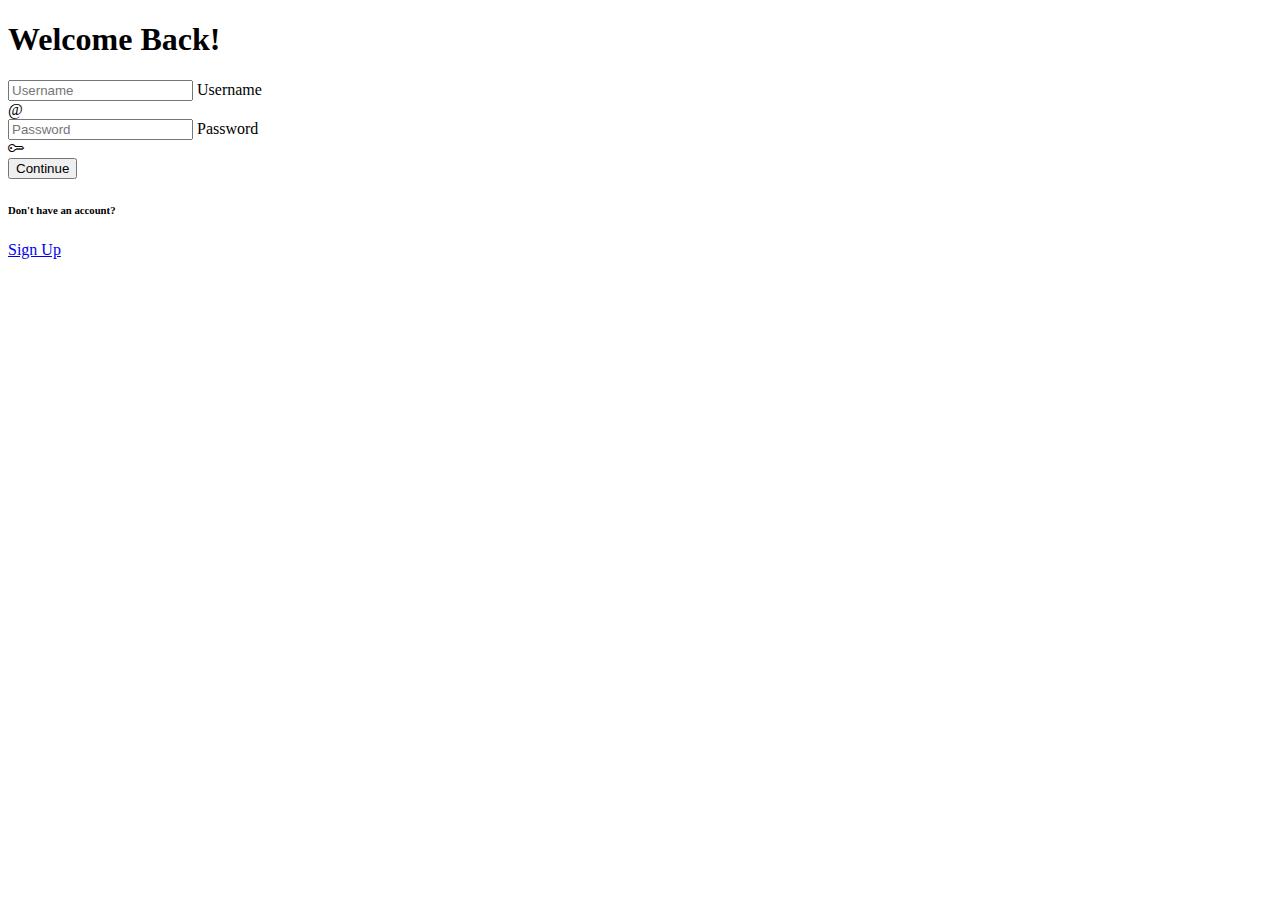
==== login.html @ 83b6087a "Added signup.html structure and styling" ====
<!DOCTYPE html>
<html lang="en">
  <head>
    <meta charset="UTF-8" />
    <meta http-equiv="X-UA-Compatible" content="IE=edge" />
    <meta name="viewport" content="width=device-width, initial-scale=1.0" />

    <!-- Google Fonts -->
    <link rel="preconnect" href="https://fonts.googleapis.com" />
    <link rel="preconnect" href="https://fonts.gstatic.com" crossorigin />
    <link
      href="https://fonts.googleapis.com/css2?family=Lato:wght@300;400&family=Montserrat:wght@200;300;400&display=swap"
      rel="stylesheet"
    />
    <!-- Bootstrap Links -->
    <link
      rel="stylesheet"
      href="https://cdn.jsdelivr.net/npm/bootstrap-icons@1.10.3/font/bootstrap-icons.css"
      defer
    />
    <link
      href="https://cdn.jsdelivr.net/npm/bootstrap@5.3.0-alpha1/dist/css/bootstrap.min.css"
      rel="stylesheet"
      integrity="sha384-GLhlTQ8iRABdZLl6O3oVMWSktQOp6b7In1Zl3/Jr59b6EGGoI1aFkw7cmDA6j6gD"
      crossorigin="anonymous"
      defer
    />
    <script
      src="https://cdn.jsdelivr.net/npm/bootstrap@5.3.0-alpha1/dist/js/bootstrap.bundle.min.js"
      integrity="sha384-w76AqPfDkMBDXo30jS1Sgez6pr3x5MlQ1ZAGC+nuZB+EYdgRZgiwxhTBTkF7CXvN"
      crossorigin="anonymous"
      defer
    ></script>

    <!-- Custom CSS Styles -->
    <link
      rel="stylesheet"
      href="/FIT---Fitness-Apparel-Inventory-Tracker/styles.css"
    />
    <title>FIT - Fitness Apparel Inventory Tracker</title>
  </head>
  <body id="login_body">
    <div class="container d-flex align-items-center justify-content-center">
      <div class="col-lg-4 col-10 text-bg-light">
        <form
          action="#"
          method="post"
          class="login_form row p-4 needs validation"
        >
          <h1>Welcome Back!</h1>
          <div class="input-group mb-3">
            <div class="form-floating">
              <input
                type="text"
                class="form-control"
                id="username"
                placeholder="Username"
                autocomplete="off"
                required
              />
              <label for="username">Username</label>
            </div>
            <span class="input-group-text">@</span>
          </div>
          <div class="input-group mb-3">
            <div class="form-floating">
              <input
                type="text"
                class="form-control"
                id="password"
                placeholder="Password"
                required
              />
              <label for="password">Password</label>
            </div>
            <i class="bi bi-key input-group-text"></i>
          </div>
          <div>
            <input
              type="submit"
              class="input-group mb-3 btn"
              value="Continue"
              id="btn_login"
            />
            <div class="form-text">
              <h6>Don't have an account?</h6>
              <a href="signup.html">Sign Up</a>
            </div>
          </div>
        </form>
      </div>
    </div>
  </body>
</html>
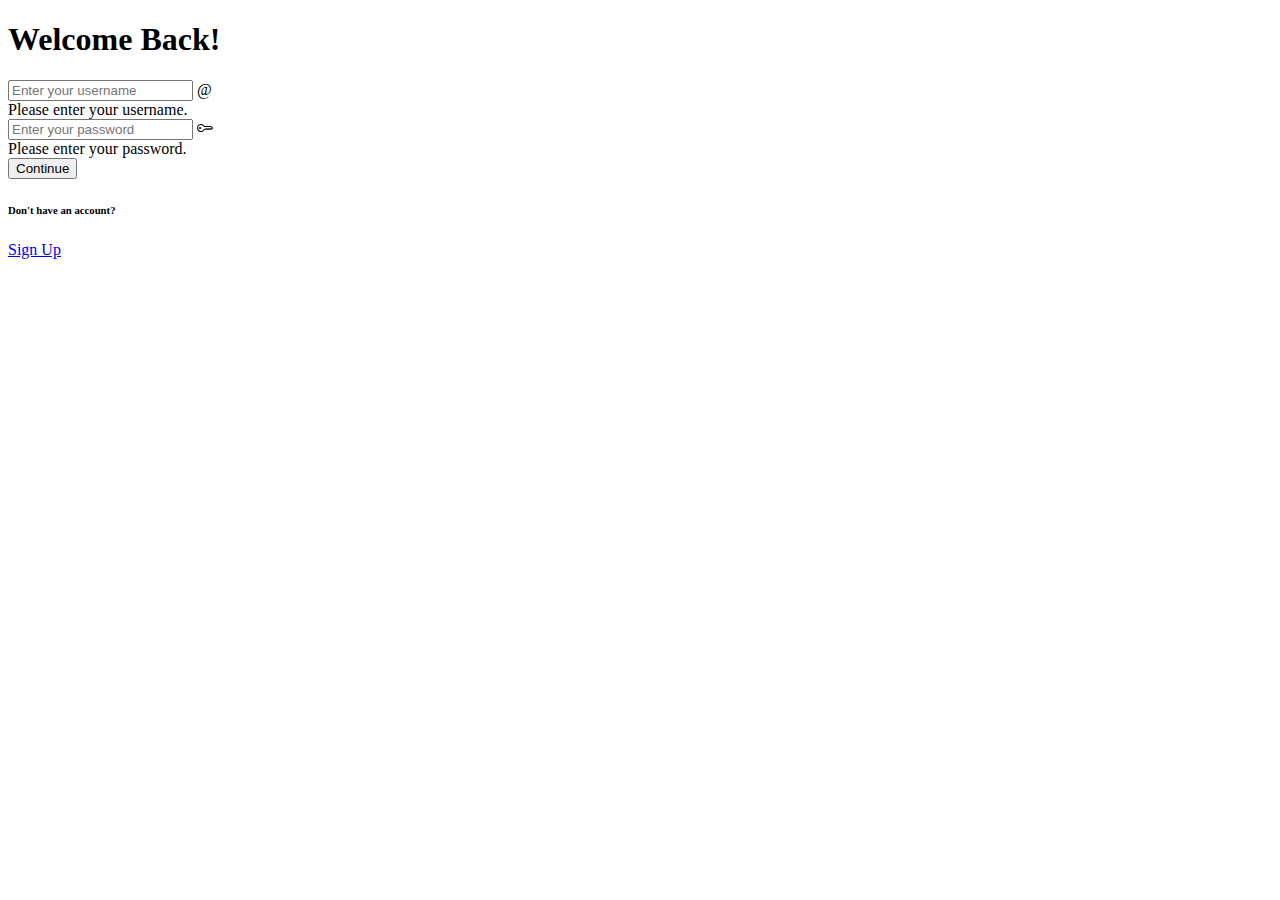
==== commit f1835d7d: "Implemented changes to the login form by adding Bootstrap validation, improving the UI/UX and overal" ====
--- a/login.html
+++ b/login.html
@@ -12,7 +12,7 @@
       href="https://fonts.googleapis.com/css2?family=Lato:wght@300;400&family=Montserrat:wght@200;300;400&display=swap"
       rel="stylesheet"
     />
-    <!-- Bootstrap Links -->
+    <!-- Bootstrap Links and Scripts -->
     <link
       rel="stylesheet"
       href="https://cdn.jsdelivr.net/npm/bootstrap-icons@1.10.3/font/bootstrap-icons.css"
@@ -32,63 +32,74 @@
       defer
     ></script>
 
+    <!-- Scripts -->
+    <script
+      src="/FIT---Fitness-Apparel-Inventory-Tracker/scripts.js"
+      defer
+    ></script>
+
     <!-- Custom CSS Styles -->
     <link
       rel="stylesheet"
       href="/FIT---Fitness-Apparel-Inventory-Tracker/styles.css"
     />
+
+    <!-- Title -->
     <title>FIT - Fitness Apparel Inventory Tracker</title>
   </head>
   <body id="login_body">
-    <div class="container d-flex align-items-center justify-content-center">
-      <div class="col-lg-4 col-10 text-bg-light">
-        <form
-          action="#"
-          method="post"
-          class="login_form row p-4 needs validation"
-        >
-          <h1>Welcome Back!</h1>
-          <div class="input-group mb-3">
-            <div class="form-floating">
+    <main>
+      <div class="container d-flex align-items-center justify-content-center">
+        <div class="col-lg-4 col-10 text-bg-light">
+          <form
+            action="#"
+            method="get"
+            class="login_form row p-4 needs-validation"
+            novalidate
+          >
+            <h1>Welcome Back!</h1>
+            <div class="col-12">
+              <div class="input-group mb-3 has-validation">
+                <input
+                  type="text"
+                  class="form-control"
+                  id="user_login"
+                  autocomplete="off"
+                  placeholder="Enter your username"
+                  required
+                />
+                <span class="input-group-text">@</span>
+                <div class="invalid-feedback">Please enter your username.</div>
+              </div>
+            </div>
+            <div class="col-12">
+              <div class="input-group mb-3 has-validation">
+                <input
+                  type="text"
+                  class="form-control"
+                  id="pass_login"
+                  placeholder="Enter your password"
+                  required
+                />
+                <i class="bi bi-key input-group-text"></i>
+                <div class="invalid-feedback">Please enter your password.</div>
+              </div>
+            </div>
+            <div>
               <input
-                type="text"
-                class="form-control"
-                id="username"
-                placeholder="Username"
-                autocomplete="off"
-                required
+                type="submit"
+                class="input-group mb-3 btn"
+                value="Continue"
+                id="btn_login"
               />
-              <label for="username">Username</label>
+              <div class="form-text">
+                <h6>Don't have an account?</h6>
+                <a href="signup.html">Sign Up</a>
+              </div>
             </div>
-            <span class="input-group-text">@</span>
-          </div>
-          <div class="input-group mb-3">
-            <div class="form-floating">
-              <input
-                type="text"
-                class="form-control"
-                id="password"
-                placeholder="Password"
-                required
-              />
-              <label for="password">Password</label>
-            </div>
-            <i class="bi bi-key input-group-text"></i>
-          </div>
-          <div>
-            <input
-              type="submit"
-              class="input-group mb-3 btn"
-              value="Continue"
-              id="btn_login"
-            />
-            <div class="form-text">
-              <h6>Don't have an account?</h6>
-              <a href="signup.html">Sign Up</a>
-            </div>
-          </div>
-        </form>
+          </form>
+        </div>
       </div>
-    </div>
+    </main>
   </body>
 </html>
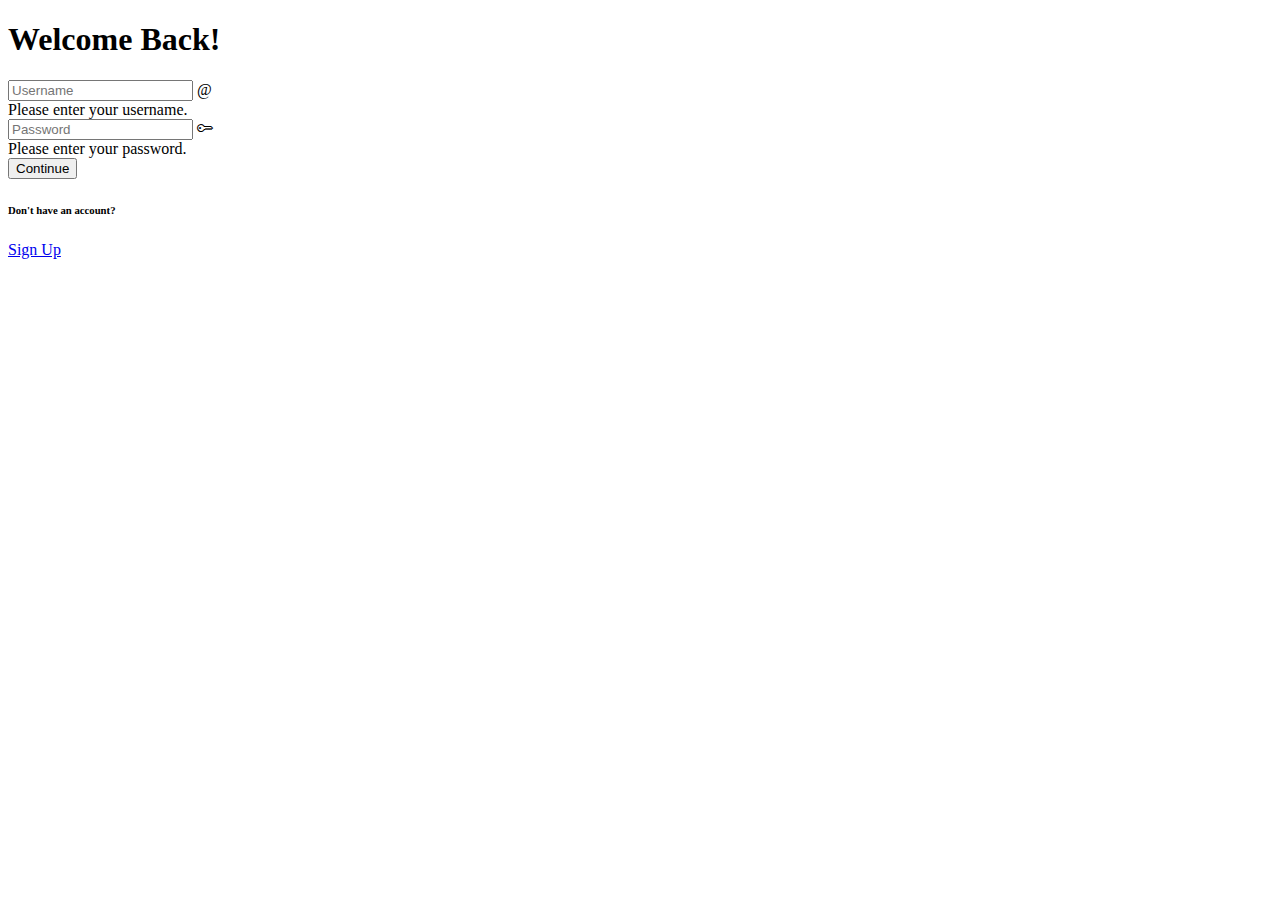
==== commit 008add9c: "Updated placeholders in login form for improved user experience" ====
--- a/login.html
+++ b/login.html
@@ -65,7 +65,7 @@
                   class="form-control"
                   id="user_login"
                   autocomplete="off"
-                  placeholder="Enter your username"
+                  placeholder="Username"
                   required
                 />
                 <span class="input-group-text">@</span>
@@ -78,7 +78,7 @@
                   type="text"
                   class="form-control"
                   id="pass_login"
-                  placeholder="Enter your password"
+                  placeholder="Password"
                   required
                 />
                 <i class="bi bi-key input-group-text"></i>
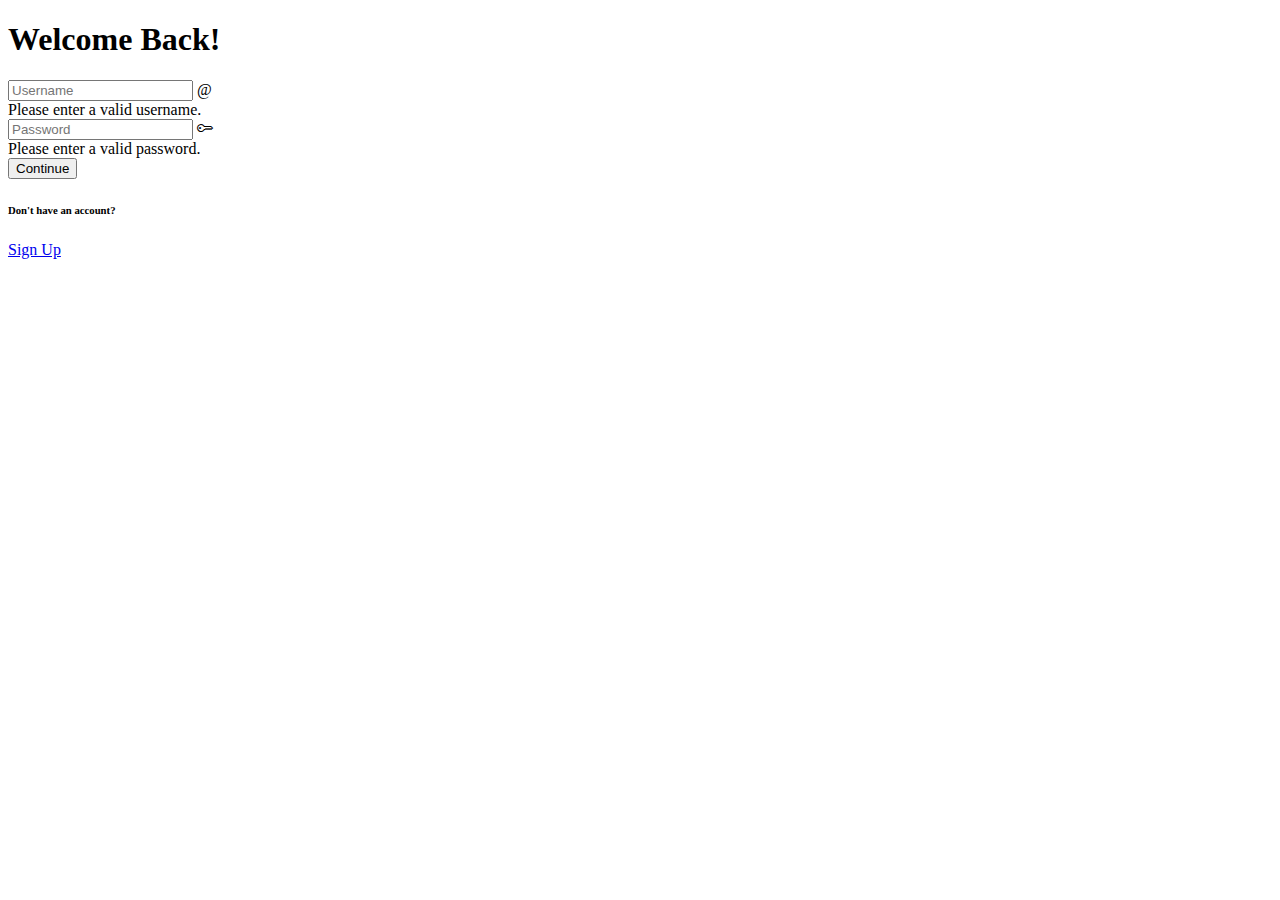
==== commit c4296dac: "Added system.html" ====
--- a/login.html
+++ b/login.html
@@ -34,7 +34,7 @@
 
     <!-- Scripts -->
     <script
-      src="/FIT---Fitness-Apparel-Inventory-Tracker/scripts.js"
+      src="/FIT---Fitness-Apparel-Inventory-Tracker/login.js"
       defer
     ></script>
 
@@ -48,57 +48,56 @@
     <title>FIT - Fitness Apparel Inventory Tracker</title>
   </head>
   <body id="login_body">
-    <main>
-      <div class="container d-flex align-items-center justify-content-center">
-        <div class="col-lg-4 col-10 text-bg-light">
-          <form
-            action="#"
-            method="get"
-            class="login_form row p-4 needs-validation"
-            novalidate
-          >
-            <h1>Welcome Back!</h1>
-            <div class="col-12">
-              <div class="input-group mb-3 has-validation">
-                <input
-                  type="text"
-                  class="form-control"
-                  id="user_login"
-                  autocomplete="off"
-                  placeholder="Username"
-                  required
-                />
-                <span class="input-group-text">@</span>
-                <div class="invalid-feedback">Please enter your username.</div>
-              </div>
+    <main class="container d-flex align-items-center justify-content-center">
+      <div class="col-lg-4 col-10 text-bg-light">
+        <form
+          action="#"
+          method="post"
+          class="login_form row p-4 needs-validation"
+          novalidate
+        >
+          <h1>Welcome Back!</h1>
+          <div class="col-12">
+            <div class="input-group mb-3">
+              <input
+                type="text"
+                class="form-control"
+                id="user_login"
+                autocomplete="off"
+                placeholder="Username"
+                required
+              />
+              <span class="input-group-text">@</span>
+              <div class="invalid-feedback">Please enter a valid username.</div>
             </div>
-            <div class="col-12">
-              <div class="input-group mb-3 has-validation">
-                <input
-                  type="text"
-                  class="form-control"
-                  id="pass_login"
-                  placeholder="Password"
-                  required
-                />
-                <i class="bi bi-key input-group-text"></i>
-                <div class="invalid-feedback">Please enter your password.</div>
-              </div>
+          </div>
+          <div class="col-12">
+            <div class="input-group mb-3">
+              <input
+                type="text"
+                class="form-control"
+                id="pass_login"
+                placeholder="Password"
+                pattern="[A-Z]{3}[0-9]{3}"
+                required
+              />
+              <i class="bi bi-key input-group-text"></i>
+              <div class="invalid-feedback">Please enter a valid password.</div>
             </div>
-            <div>
-              <input
-                type="submit"
-                class="input-group mb-3 btn"
-                value="Continue"
-                id="btn_login"
-              />
-              <div class="form-text">
-                <h6>Don't have an account?</h6>
-                <a href="signup.html">Sign Up</a>
-              </div>
+          </div>
+          <div>
+            <input
+              type="submit"
+              class="input-group mb-3 btn"
+              value="Continue"
+              id="btn_login"
+            />
+            <div class="form-text">
+              <h6>Don't have an account?</h6>
+              <a href="signup.html">Sign Up</a>
             </div>
-          </form>
-        </div>
+          </div>
+        </form>
       </div>
     </main>
   </body>
